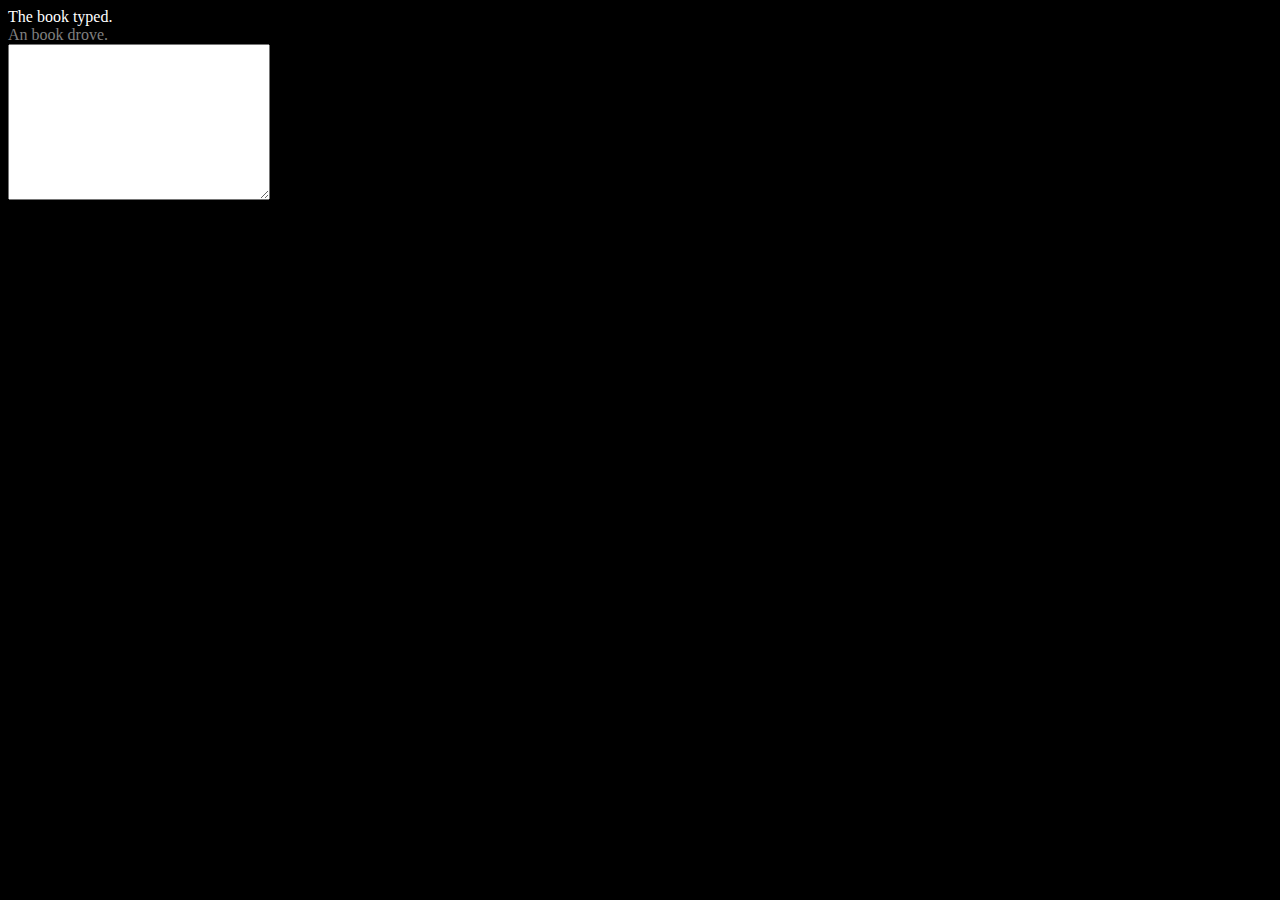
==== index.html @ 0271bdb0 "fixt index.html name" ====
<!DOCTYPE html>
<html lang="en">
<head>
    <meta charset="UTF-8">
    <meta http-equiv="X-UA-Compatible" content="IE=edge">
    <meta name="viewport" content="width=device-width, initial-scale=1.0">
    <link rel="stylesheet" href="style.css">
    <title>Document</title>
</head>
<body onload='setUp()'>
    <div id="displaytexts">
        <div class="text"></div>
        <div class="text"></div>
    </div>
    <textarea name="" id="" cols="30" rows="10"></textarea>

</body>
</html>

<script src="index.js"></script>
---- style.css ----
body{
    background: black;
    color:white;
}

.text {
    color:gray;
}
.text:nth-child(1){
    color:white
}
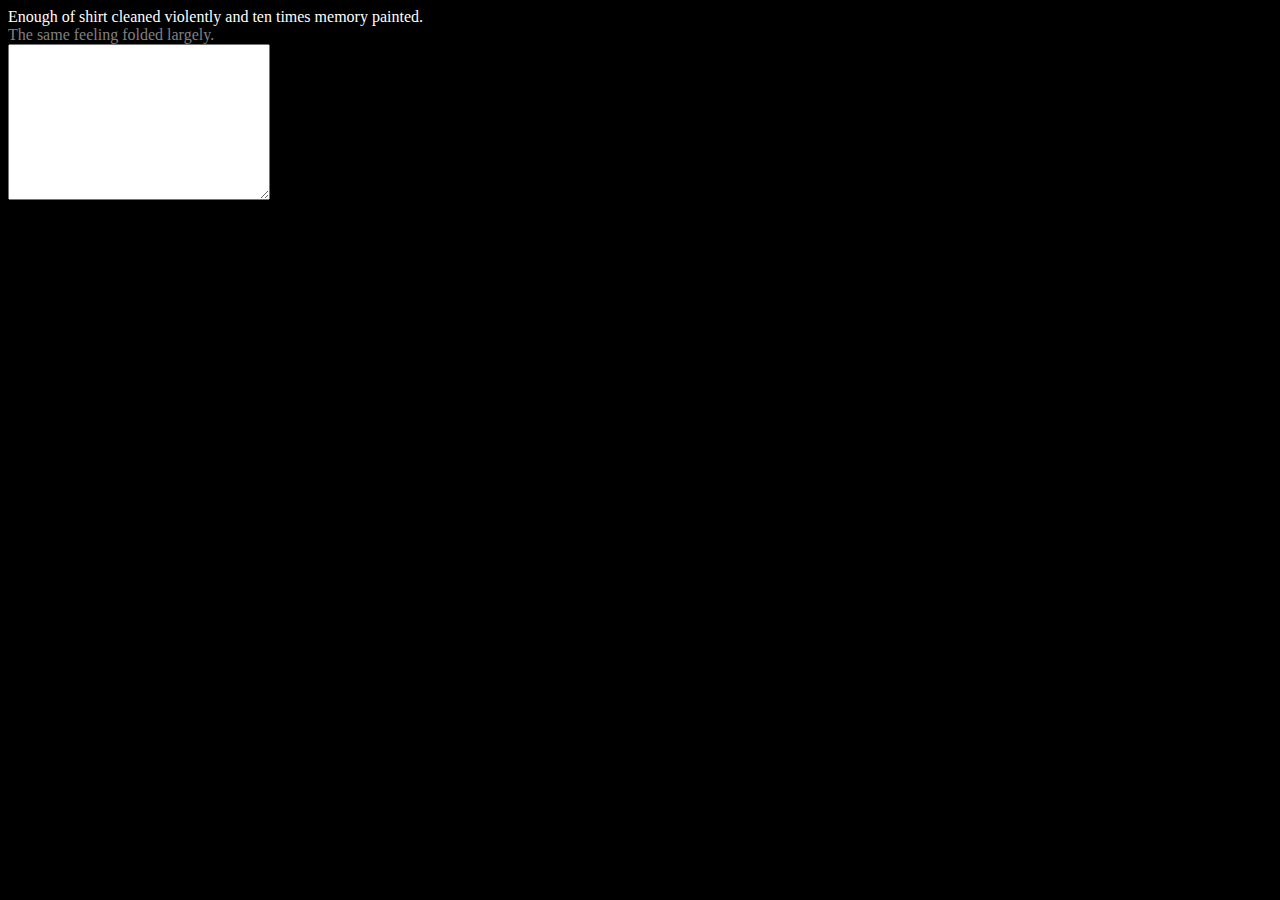
==== commit f6f20a02: "changed title + todo" ====
--- a/index.html
+++ b/index.html
@@ -5,7 +5,7 @@
     <meta http-equiv="X-UA-Compatible" content="IE=edge">
     <meta name="viewport" content="width=device-width, initial-scale=1.0">
     <link rel="stylesheet" href="style.css">
-    <title>Document</title>
+    <title>Mushys typing test</title>
 </head>
 <body onload='setUp()'>
     <div id="displaytexts">
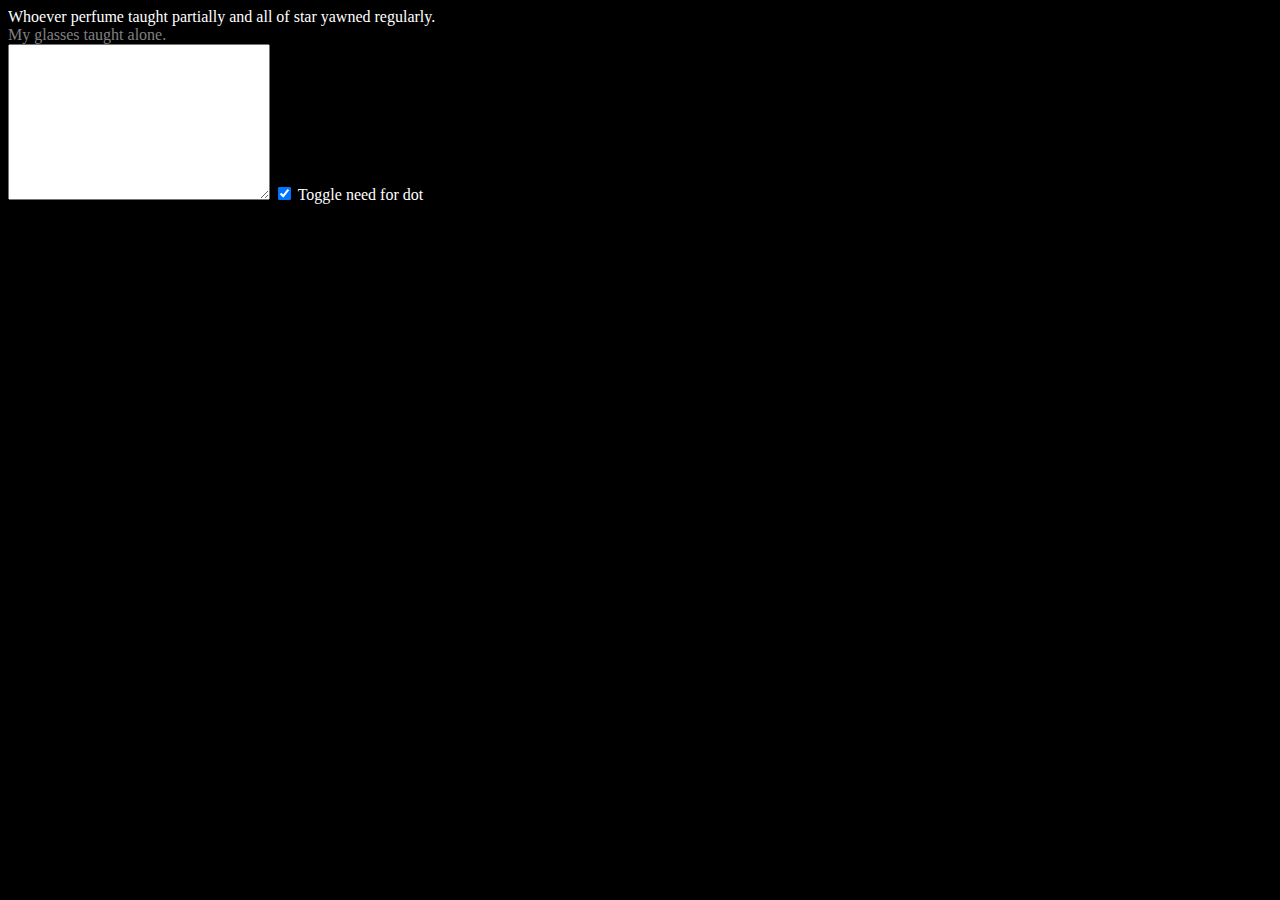
==== commit 04512092: "added dot option + focus" ====
--- a/index.html
+++ b/index.html
@@ -13,7 +13,7 @@
         <div class="text"></div>
     </div>
     <textarea name="" id="" cols="30" rows="10"></textarea>
-
+    <input type="checkbox" name="noDOt" id="noDOt" checked> Toggle need for dot
 </body>
 </html>
 
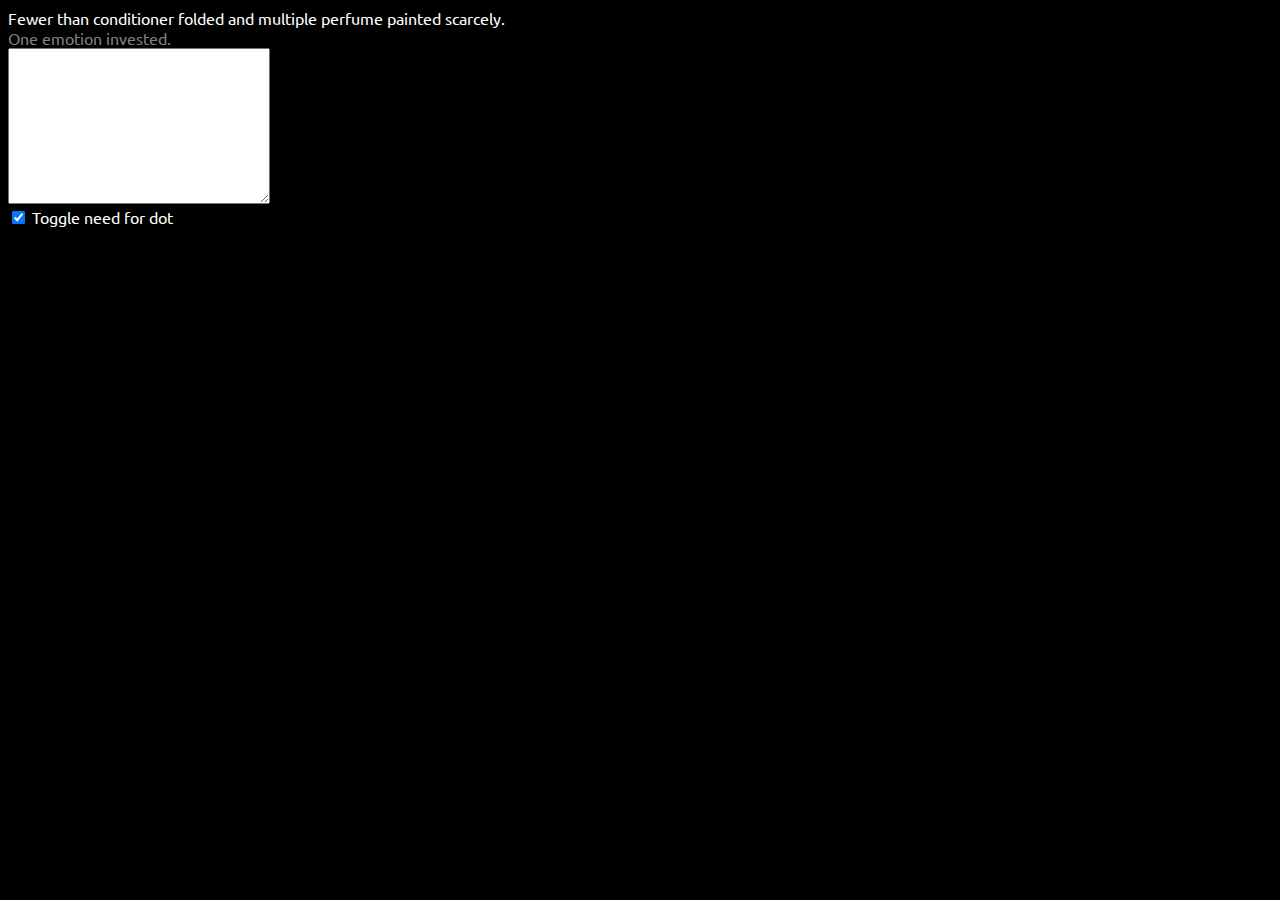
==== commit 1e7f0a19: "Added WPM-Counter" ====
--- a/index.html
+++ b/index.html
@@ -13,7 +13,8 @@
         <div class="text"></div>
     </div>
     <textarea name="" id="" cols="30" rows="10"></textarea>
-    <input type="checkbox" name="noDOt" id="noDOt" checked> Toggle need for dot
+    <div><input type="checkbox" name="noDOt" id="noDOt" checked> Toggle need for dot</div>
+    <div id="wpm"></div>
 </body>
 </html>
 
--- a/style.css
+++ b/style.css
@@ -1,6 +1,9 @@
+@import url('https://fonts.googleapis.com/css2?family=Ubuntu:ital,wght@0,300;0,400;0,500;0,700;1,300;1,400;1,500;1,700&display=swap');
+
 body{
     background: black;
     color:white;
+    font-family: 'Ubuntu', sans-serif;
 }
 
 .text {
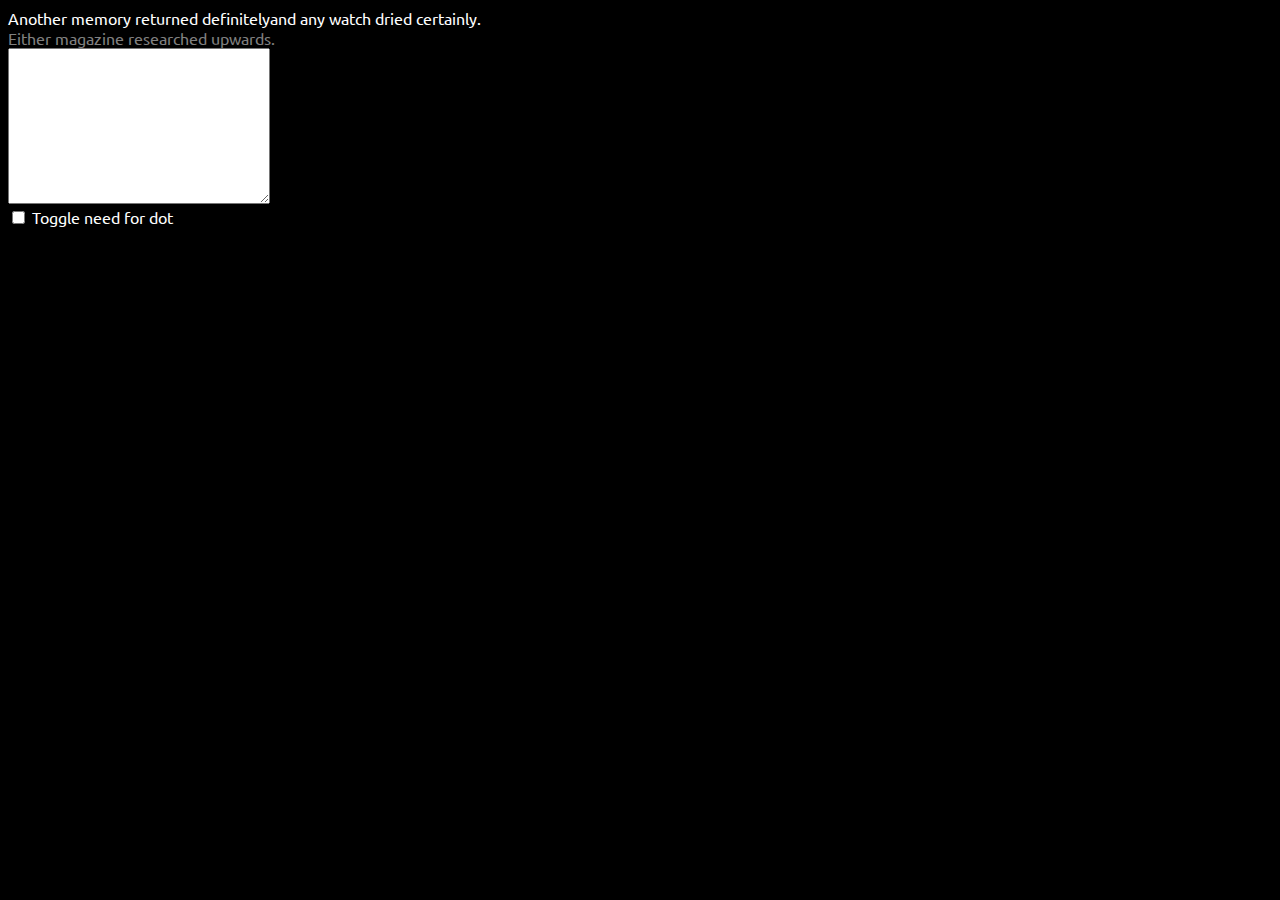
==== commit 993b89fd: "Added avg-WPM and WPM-Graph" ====
--- a/index.html
+++ b/index.html
@@ -13,8 +13,10 @@
         <div class="text"></div>
     </div>
     <textarea name="" id="" cols="30" rows="10"></textarea>
-    <div><input type="checkbox" name="noDOt" id="noDOt" checked> Toggle need for dot</div>
-    <div id="wpm"></div>
+    <div><input type="checkbox" name="noDOt" id="noDOt"> Toggle need for dot</div>
+    <div id="lasWpm"></div>
+    <div id="avgWpm"></div>
+    <canvas id="wpmGraph"></canvas>
 </body>
 </html>
 
